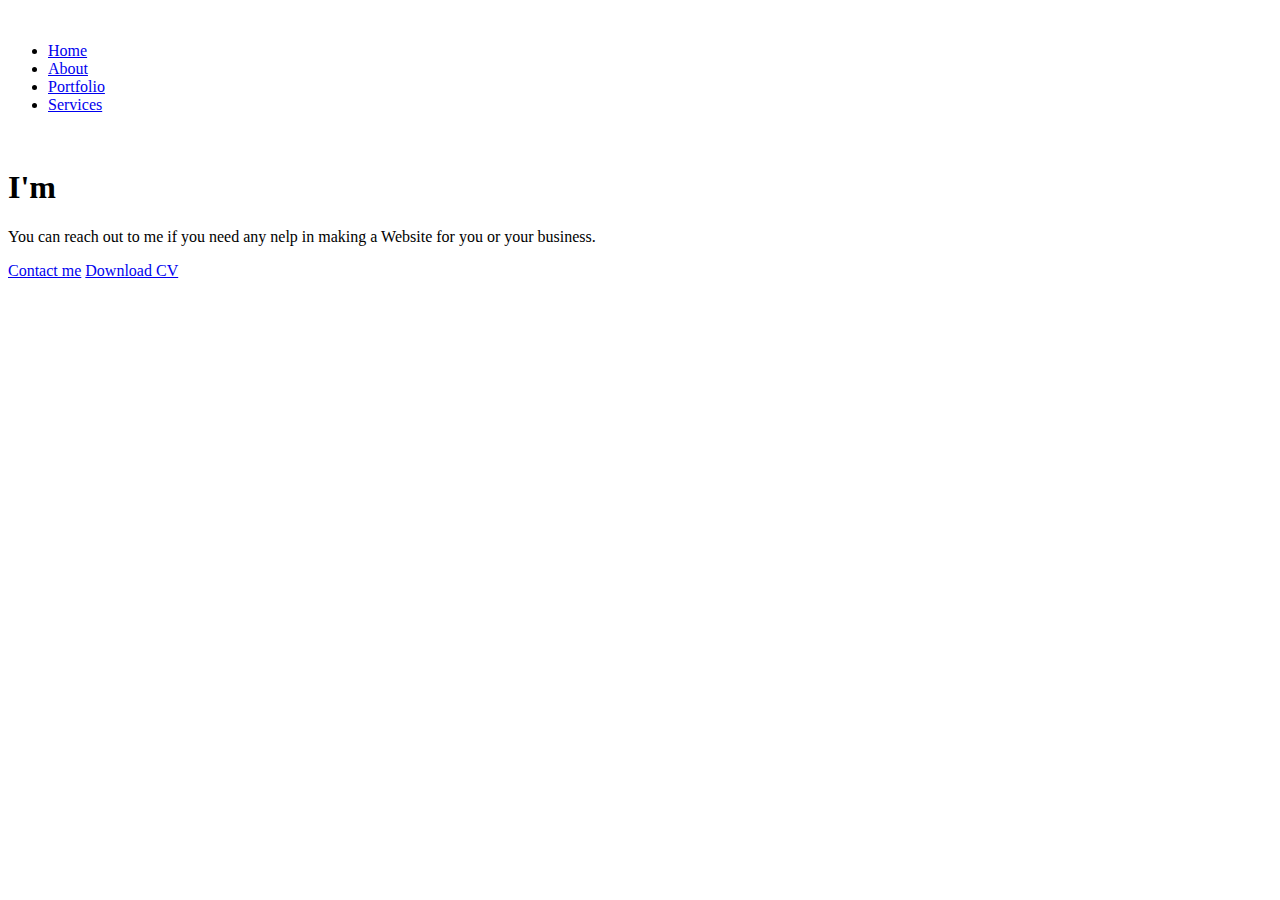
==== sample.html @ 0b122f0a "nav bar update" ====
<!DOCTYPE html>
<html lang="en">

<head>
  <meta charset="UTF-8">
  <title>Create Website with Auto Typing Text Effect</title>
  <link rel="stylesheet" href="style.css">
</head>

<body>
  <header>
    <nav>
      <img src="img/logo.png" alt="" class="logo">
      <ul>
        <li><a href="#">Home</a></li>
        <li><a href="#">About</a></li>
        <li><a href="#">Portfolio</a></li>
        <li><a href="#">Services</a></li>
      </ul>
      <img src="img/menu.png" alt="" class="menu-icon">
    </nav>

    <div class="text-box">
      <h1>I'm <span class="auto-input"></span></h1>
      <p>You can reach out to me if you need any nelp in making
        a Website for you or your business.</p>
      <a href="#">Contact me</a>
      <a href="#" class="btn">Download CV</a>
    </div>
    <img src="img/bg7.png" alt="" class="user-img">
  </header>

  <script src="https://cdn.jsdelivr.net/npm/typed.js@2.0.12"></script>

  <script>
    let typed = new Typed(".auto-input", {
      strings: ["Emma Downy", "Web Developer", "Blogger"],
      typeSpeed: 100,
      backSpeed: 100,
      loop: true
    })
  </script>

</body></html>
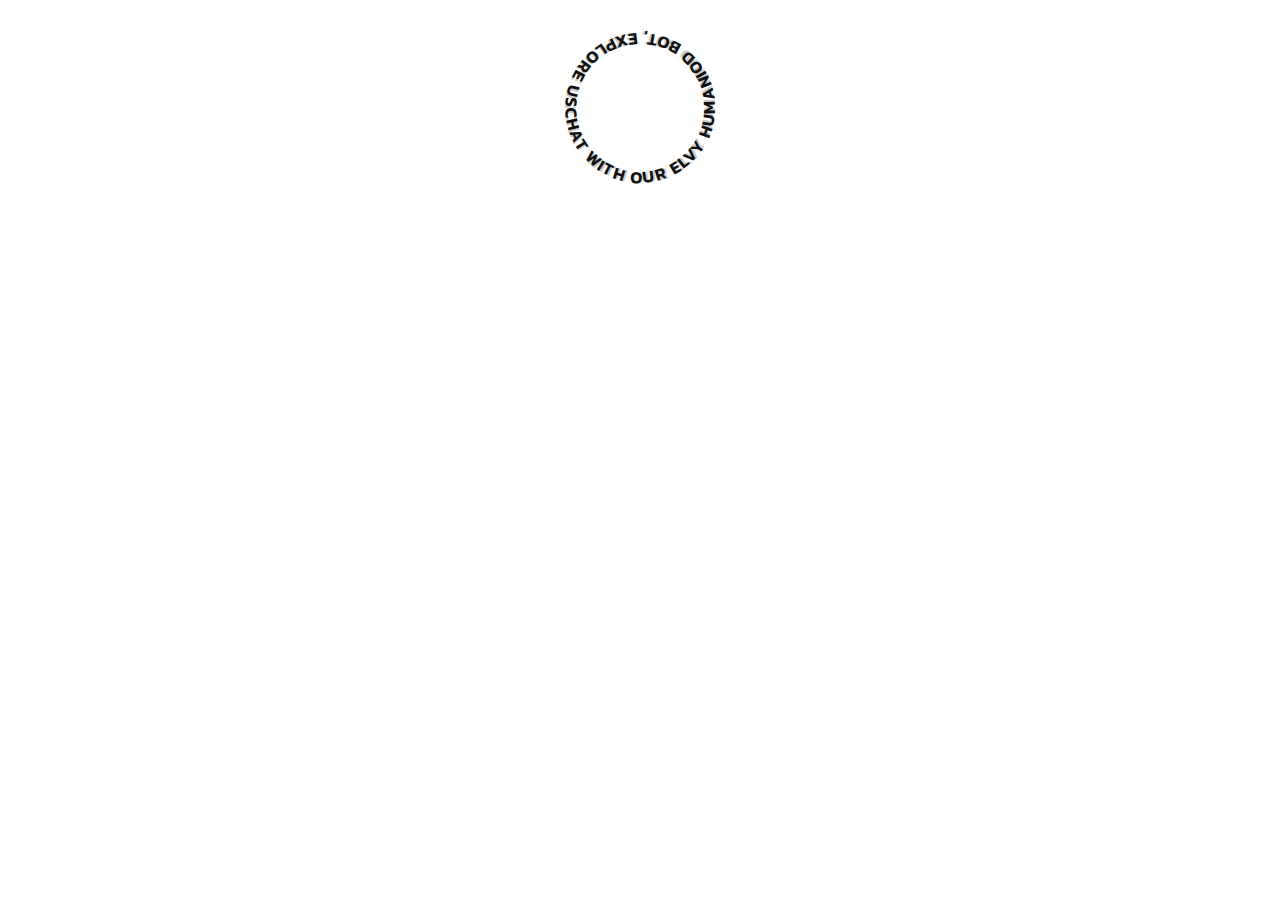
==== commit 1d1cd304: "frist_message" ====
--- a/sample.html
+++ b/sample.html
@@ -3,43 +3,88 @@
 
 <head>
   <meta charset="UTF-8">
-  <title>Create Website with Auto Typing Text Effect</title>
-  <link rel="stylesheet" href="style.css">
+  <meta http-equiv="X-UA-Compatible" content="IE=edge">
+  <meta name="viewport" content="width=device-width, initial-scale=1.0">
+  <title>Rotating Circular Text</title>
+
+  <link rel="preconnect" href="https://fonts.googleapis.com">
+  <link rel="preconnect" href="https://fonts.gstatic.com" crossorigin>
+  <link href="https://fonts.googleapis.com/css2?family=Kanit:wght@600&display=swap" rel="stylesheet">
+
+  <style>
+    /* body {
+      width: 100vw;
+      height: 100vh;
+      margin: 0;
+      padding: 0;
+      display: grid;
+    } */
+
+    .text {
+      font-weight: 600;
+      letter-spacing: 1.7px;
+      text-transform: uppercase;
+      font-family: 'Kanit';
+      font-size: 17px;
+      fill: #111;
+      text-shadow: 2px 0px #ccc;
+    }
+
+    #rotatingText {
+      animation-name: rotate-circle;
+      animation-duration: 10s;
+      animation-timing-function: linear;
+      animation-iteration-count: infinite;
+    }
+
+    @keyframes rotate-circle {
+      to {
+        transform: rotate(1turn);
+      }
+    }
+
+    .main {
+      display: grid;
+      align-items: center;
+      justify-items: center;
+    }
+
+    .main img {
+      position: absolute;
+    }
+
+    /* .main img {
+      position: absolute;
+      animation-name: rotate-circle;
+      animation-direction: reverse;
+      animation-duration: 5s;
+      animation-timing-function: linear;
+      animation-iteration-count: infinite;
+
+      filter: drop-shadow(0px 0px 5px #333);
+    } */
+  </style>
 </head>
 
 <body>
-  <header>
-    <nav>
-      <img src="img/logo.png" alt="" class="logo">
-      <ul>
-        <li><a href="#">Home</a></li>
-        <li><a href="#">About</a></li>
-        <li><a href="#">Portfolio</a></li>
-        <li><a href="#">Services</a></li>
-      </ul>
-      <img src="img/menu.png" alt="" class="menu-icon">
-    </nav>
+  <div class="main">
+    <a href="#"><i class="fa-solid fa-arrow-down"></i></a>
+    <svg id="rotatingText" viewBox="0 0 200 200" width="200" height="200">
+      <defs>
+        <path id="circle" d="M 100, 100
+                m -75, 0
+                a 75, 75 0 1, 0 150, 0
+                a 75, 75 0 1, 0 -150, 0
+                ">
+        </path>
+      </defs>
+      <text width="800">
+        <textPath alignment-baseline="top" xlink:href="#circle" class="text">
+          Chat with our Elvy Humaniod Bot, Explore us more
+        </textPath>
+      </text>
+    </svg>
+  </div>
+</body>
 
-    <div class="text-box">
-      <h1>I'm <span class="auto-input"></span></h1>
-      <p>You can reach out to me if you need any nelp in making
-        a Website for you or your business.</p>
-      <a href="#">Contact me</a>
-      <a href="#" class="btn">Download CV</a>
-    </div>
-    <img src="img/bg7.png" alt="" class="user-img">
-  </header>
-
-  <script src="https://cdn.jsdelivr.net/npm/typed.js@2.0.12"></script>
-
-  <script>
-    let typed = new Typed(".auto-input", {
-      strings: ["Emma Downy", "Web Developer", "Blogger"],
-      typeSpeed: 100,
-      backSpeed: 100,
-      loop: true
-    })
-  </script>
-
-</body></html>
-
+</html>